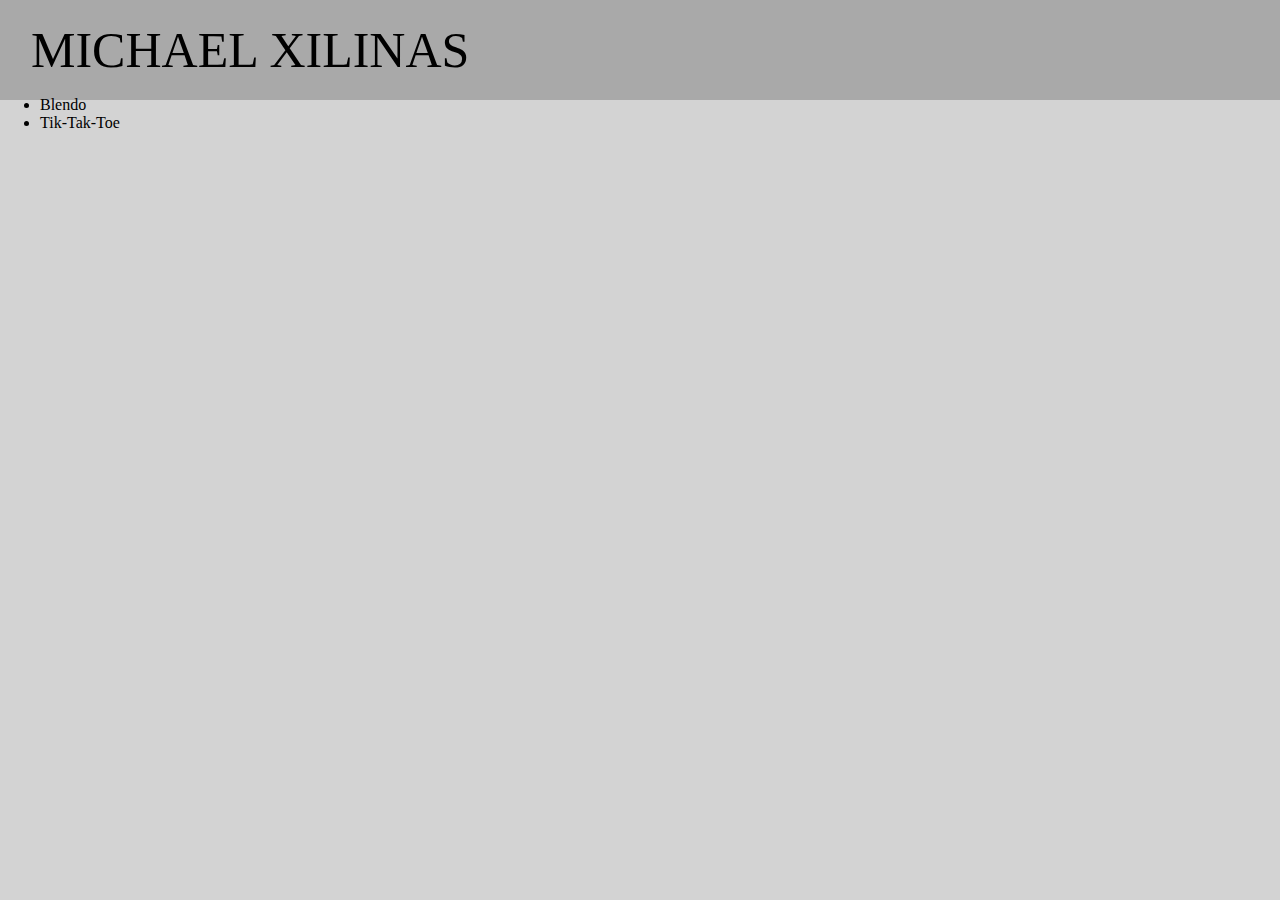
==== projects.html @ 36f39596 "first commit" ====
<!DOCTYPE html>

<html>

<head>
<link rel="stylesheet" href="Styles/projects.css">
</head>

<body>
	<div class="topbar">
		<a href="index.html">
			<button href=>MICHAEL XILINAS</button>
		</a>
		<ul>
			<li><a>Blendo</a></li>
			<li><a>Tik-Tak-Toe</a></li>
		</ul>
	</div>

	<div>
	</div>

</body>

</html>
---- Styles/projects.css ----
@font-face {
	font-family: "FiraMono";
	src: url("FiraMono-Regular.otf") format("opentype");
}

body {
	margin: 0px;
	background-color: lightgray;
}

hr {
	margin: 0px;
}

button {
	margin-top: 20px;
	margin-left: 25px;
	background: none;
	border: none;
	font: 50px "FiraMono";
}

img {
	max-height: 500px;
}

.beside {
	display: flex;
}

.topbar {
	display: flex;
	flex-direction: column;
	margin: 0px;
	background-color: darkgray;
	height: 100px;
}
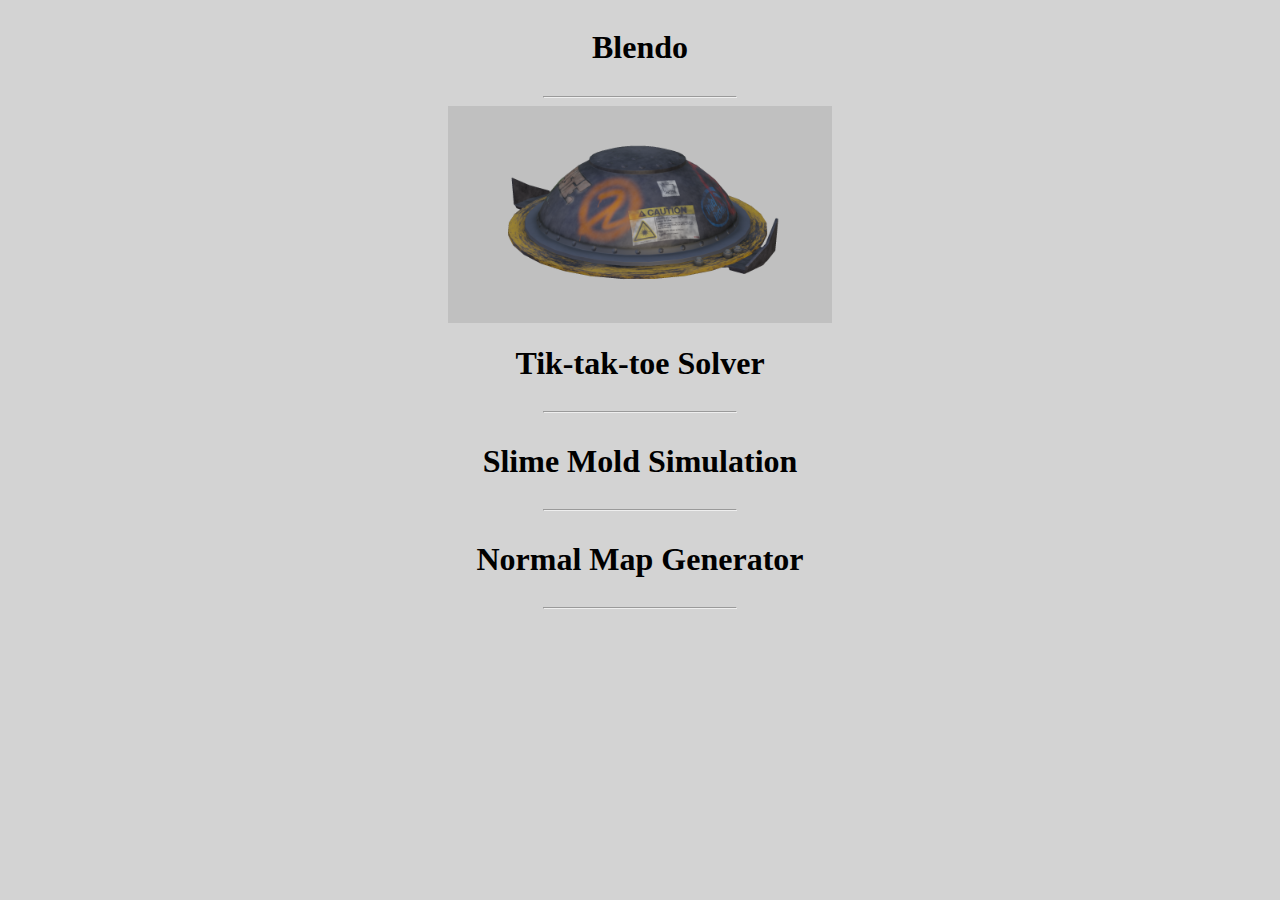
==== commit 5254873b: "added image to project page" ====
--- a/projects.html
+++ b/projects.html
@@ -7,19 +7,26 @@
 </head>
 
 <body>
-	<div class="topbar">
-		<a href="index.html">
-			<button href=>MICHAEL XILINAS</button>
-		</a>
-		<ul>
-			<li><a>Blendo</a></li>
-			<li><a>Tik-Tak-Toe</a></li>
-		</ul>
+
+	<div class="wrapper">
+		<div class="center">
+			<h1>Blendo</h1>
+			<hr>
+			<div class="image_container">
+				<img src="Images/Blendo/blendo_solid_wire.png">
+				<img src="Images/Blendo/blendo.png">
+			</div>
+			<h1>Tik-tak-toe Solver</h1>
+			<hr>
+			<h1>Slime Mold Simulation</h1>
+			<hr>
+			<h1>Normal Map Generator</h1>
+			<hr>
+		</div>
 	</div>
 
-	<div>
-	</div>
 
 </body>
 
+
 </html>
--- a/Styles/projects.css
+++ b/Styles/projects.css
@@ -4,34 +4,45 @@
 }
 
 body {
-	margin: 0px;
+	background-color: lightgray;
+}
+
+.wrapper {
+	display: flex;
+	flex-direction: column;
+	align-items: center;
+	justify-content: center;
+}
+
+.beside {
+	display: flex;
+	align-items: center;
+	justify-content: center;
+}
+
+.center {
+	max-width: 50vw;
+	display: flex;
+	flex-direction: column;
+	align-items: center;
+	justify-content: center;
+}
+
+.image_container {
+	display: flex;
+	width: 30vw;
+	height: 17vw;
+	position: relative;
+}
+
+img {
+	position: absolute;
+	display: inline-block;
+	width: 30vw;
+	height: 17vw;
 	background-color: lightgray;
 }
 
 hr {
-	margin: 0px;
+	width: 50%;
 }
-
-button {
-	margin-top: 20px;
-	margin-left: 25px;
-	background: none;
-	border: none;
-	font: 50px "FiraMono";
-}
-
-img {
-	max-height: 500px;
-}
-
-.beside {
-	display: flex;
-}
-
-.topbar {
-	display: flex;
-	flex-direction: column;
-	margin: 0px;
-	background-color: darkgray;
-	height: 100px;
-}
